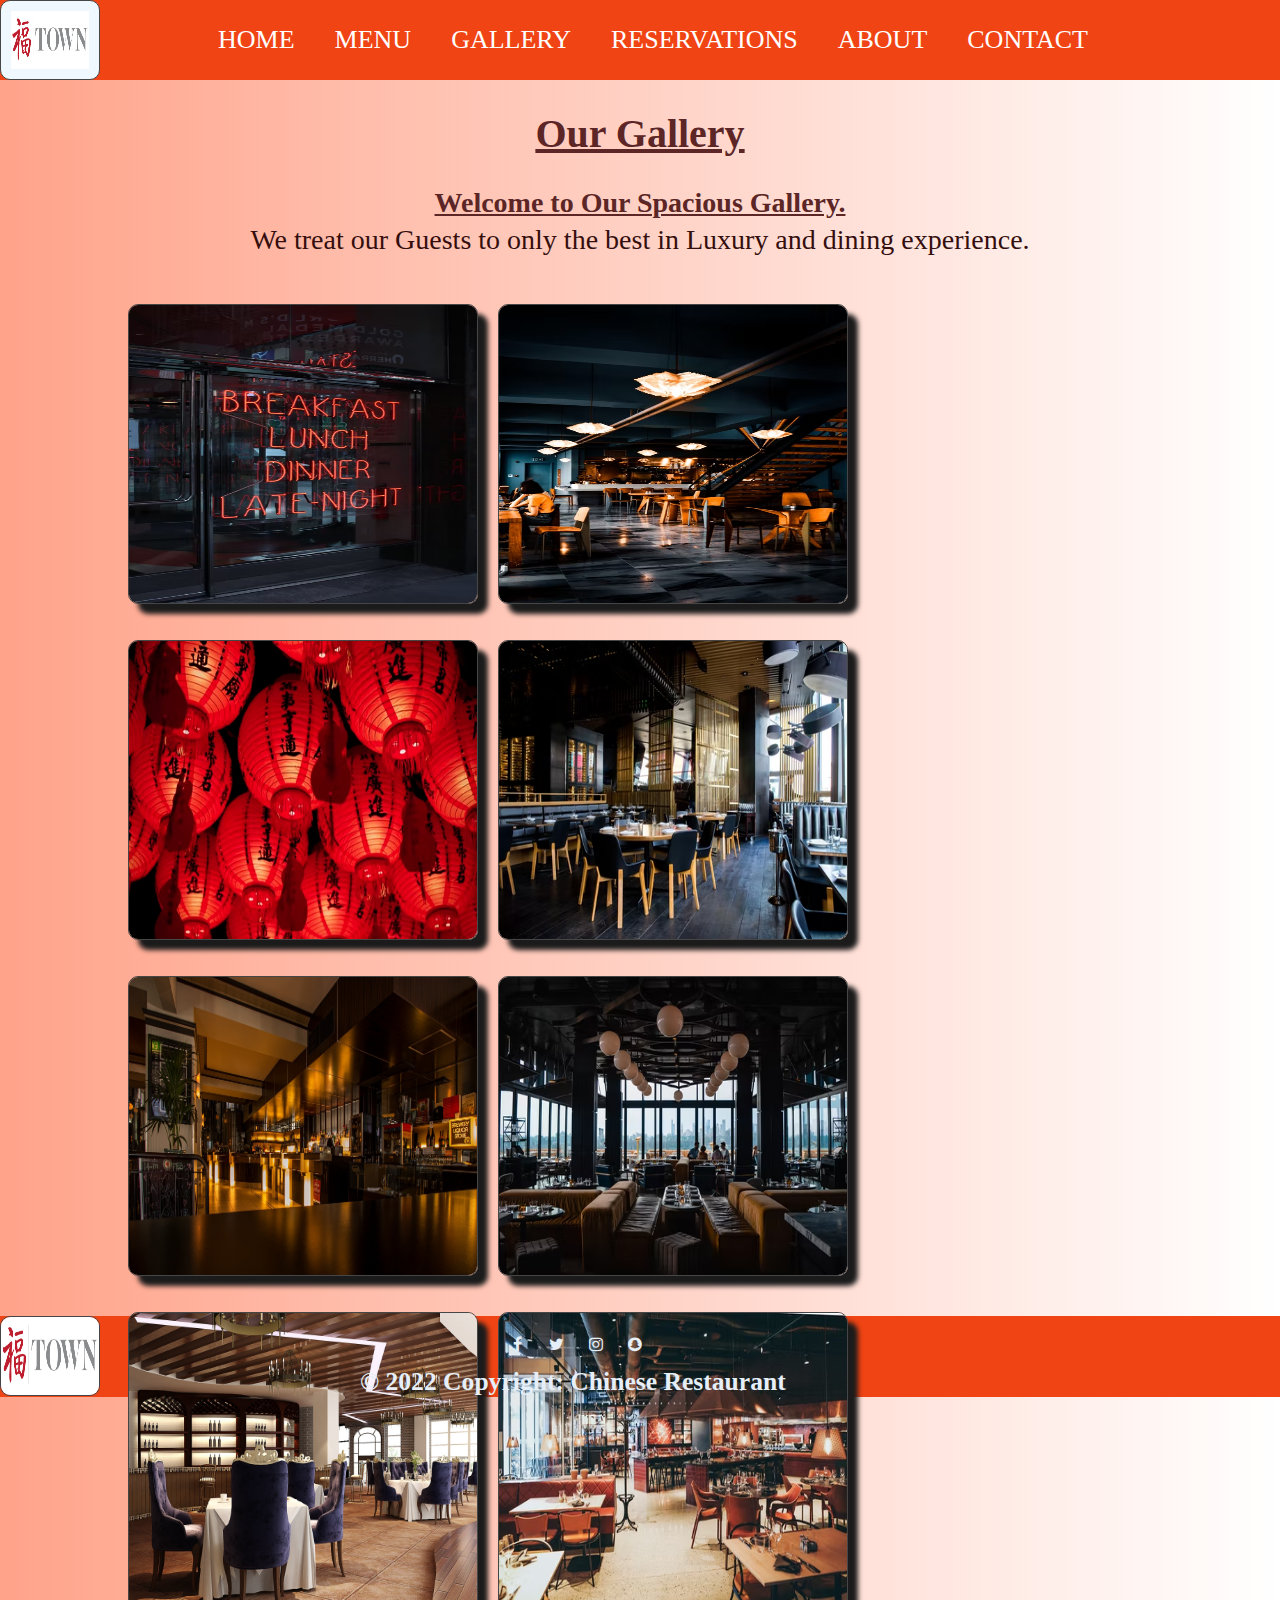
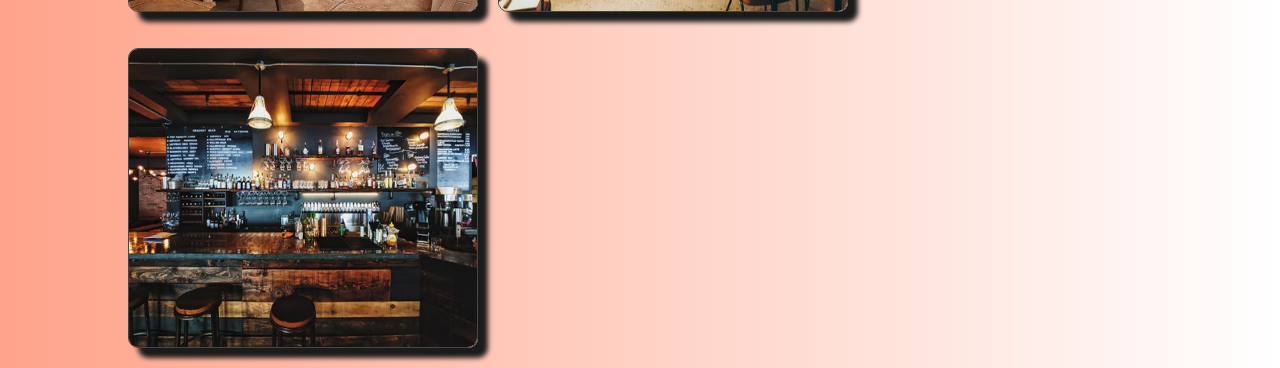
==== restaurant/gallery.html @ c2552bac "New files" ====
<!DOCTYPE html>
<html>

<head>
  <meta charset="utf-8" />
  <title>My website</title>
  <meta name="description"
    content="Chinese Cuisine has been providing the best in fine Chinese cuisine to the Fitchburg and Leominster areas since 1970" />
  <meta name="keywords" content="Gallery full of Chinese recipes, menus, location" />
  <meta name="vieport" content="width=device-width, initial-scale=1" />
  <link rel="stylesheet" href="styles/style.css" />
  <link rel="stylesheet" href="https://cdnjs.cloudflare.com/ajax/libs/font-awesome/4.7.0/css/font-awesome.min.css" />
</head>

<body>
  <!-- This section is where the main code is executed such as important UI elements, headers, and code to allow the user to access another page -->
  <header>
    <nav>
      <img src="images/logo2.png" alt="logo" width="100px" height="80px"
        style="float:left;background-color: aliceblue;padding:10px;">
      <ul style="float:left; margin-left:100px">
        <li><a href="index.html">Home</a></li>
        <li><a href="menu.html">Menu</a></li>
        <li><a href="gallery.html">Gallery</a></li>
        <li><a href="reservations.html">Reservations</a></li>        
        <li><a href="about.html">About</a></li>
        <li><a href="contact.html">Contact</a></li>
      </ul>
    </nav>
  </header>
  <h1 class="heading" style="text-decoration:underline;">Our Gallery</h1>
  <h2 style="font-size:28px;text-decoration:underline;">Welcome to Our Spacious Gallery.</h2>
  <p style="font-size:28px">We treat our Guests to only the best in Luxury and dining experience.</p>
  <!--This is our first heading -->
  <div class="contain_images ">
    <img src="images/entry.avif" alt="logo" width="350" height="300" class="figure custom" />
    <img src="images/dine.avif" alt="logo" width="350" height="300" class="figure custom" />
    <img src="images/lantern.avif" alt="logo" width="350" height="300" class="figure custom" />
    <img src="images/dining.avif" alt="logo" width="350" height="300" class="figure custom" />
    <img src="images/place2.jpg" alt="logo" width="350" height="300" class="figure custom" />
    <img src="images/lounge.avif" alt="logo" width="350" height="300" class="figure custom" />
    <img src="images/place.jpg" alt="logo" width="350" height="300" class="figure custom" />
    <img src="images/sitting.avif" alt="logo" width="350" height="300" class="figure custom" />
    <img src="images/bar.avif" alt="logo" width="350" height="300" class="figure custom" />
  </div>

  <footer>
    <div class="footer">
         <div class="footerstuff">
              <img src="images/logo2.png" alt="logo" width="100px" height="80px" />
              <div class="foot">
                   <a href="#" class="fa fa-facebook"></a>
                   <a href="#" class="fa fa-twitter"></a>
                   <a href="#" class="fa fa-instagram"></a>
                   <a href="#" class="fa fa-snapchat"></a>
                   <p class="copyright">© 2022 Copyright: Chinese Restaurant</p>
              </div>
         </div>
    </div>
</footer>

</body>

</html>
---- restaurant/styles/style.css ----
.img_logo {
  max-width: 100%;
  max-height: 100%;
}
h1,
h2 {
  color: #5c2626;
  font-family: "Athelas Regular", "Times New Roman";
  font-size: 230%;
  margin-top: 10px;
  text-align: center;
}
h3 {
  font-family: "Athelas Regular", "Times New Roman";
  font-size: 150%;
  padding-top: 30px;
  text-align: center;
}
h4 {
  font-family: "Athelas Regular", "Times New Roman";
  font-size: 150%;
  padding-top: 10px;
  float: left;
  text-align: center;
  color: #5c2626;
  margin-left:90px;
}
.custom {
  margin: 10px;
  box-shadow: 10px 10px 5px rgb(27, 27, 27);
}

.images {
  width: 80%;
  height: auto;
  margin-left: 200px;
  padding: 15px;
}

img {
  /* box-shadow: 10px 10px 5px rgb(0, 0, 0); */
  border: 1px solid rgb(71, 70, 70);
  border-radius: 10px;
}

.img_noodles {
  width: 300px;
  height: 200px;
}
.img_fish {
  width: 300px;
  height: 200px;
}
.img_shrimp {
  width: 300px;
  height: 200px;
}
p,option,label {
  color: #350e0e;
  text-align: center;
  font-family: Athelas Regular;
  font-size: 25px;
  padding-left: 20px;
  padding-top: 5px;
  padding-right: 20px;
  /* padding-bottom: 10px; */
}
.foods {
  width: 100%;
  height: auto;
  padding: 15px;
  padding-left: 40px;
  overflow-y: auto;
}

.row {
  width: 100%;
  /* padding-right: 2rem; */
}
.content {
  width: 100%;
  height: auto;
}
.contentabout {
  width: 100%;
  height: 500px;
}
.footerstuff {
  display: flex;
}
.foot {
  margin-top: 10px;
  align-items: center;
  margin-left: 25rem;
}
.items {
  height: auto;
  width: 30%;
  float: left;
  padding-left: 10px;
  margin: 10px;
  /* border: 1px solid black; */
  box-shadow: 5px 5px 2px rgb(126, 123, 123);
  border-radius: 5px;
}
.items:hover {
  background-color: #f8745d;
  color: #fff;
  box-shadow: 10px 10px 5px rgb(73, 70, 70);
}

* {
  padding: 0;
  margin: 0;
  text-decoration: none;
  list-style: none;
  box-sizing: border-box;
}
body {
  font-family: montserrat;
  background: #f1d1c7;
  /* background-image: linear-gradient(to right,#ffffff,#d48b77); */
  background-image: linear-gradient(270deg,#ffffff,#ffa38a);
  
}
nav {
  background: #f14414;
  height: 80px;
  width: 100%;
}
label.logo {
  color: #fff;
  font-size: 35px;
  line-height: 80px;
  padding: 0 100px;
  font-weight: bold;
}
nav ul {
  float: right;
  margin-right: 20px;
}
nav ul li {
  display: inline-block;
  line-height: 80px;
  margin: 0 5px;
}
nav ul li a {
  color: #fff;
  font-size: 26px;
  padding: 7px 13px;
  border-radius: 3px;
  text-transform: uppercase;
}
a.active,
a:hover {
  background: #f1d1c7;
  transition: 0.5s;
  color: #f14414;
}
.checkbtn {
  font-size: 30px;
  color: #fff;
  float: right;
  line-height: 80px;
  margin-right: 40px;
  cursor: pointer;
  display: none;
}
#check {
  display: none;
}
@media (max-width: 968px) {
  label.logo {
    font-size: 30px;
    padding-left: 50px;
  }
  nav ul li a {
    font-size: 16px;
  }
}
@media (max-width: 875px) {
  .checkbtn {
    display: block;
  }
  nav ul {
    position: fixed;
    width: 100%;
    height: 100vh;
    background: #8a8c8f;
    top: 80px;
    left: -100%;
    text-align: center;
    transition: all 0.5s;
  }
  nav ul li {
    display: block;
    margin: 50px 0;
    line-height: 30px;
  }
  nav ul li a {
    font-size: 20px;
  }
  a:hover,
  a.active {
    background: none;
    color: #8a8c8f;
  }
  #check:checked ~ ul {
    left: 0;
  }
}
footer {
  background-color: #f14414;
  color: #fff;
  height: auto;
  margin-top: 20px;
  left: 0;
  bottom: 0;
  width: 100%;
  /* position: fixed; */
}

.form {
  /* color:#000000; */
  display: flex;
  flex-direction: column;
  margin: 1rem 5rem 0rem 0rem;
  padding: 1rem;
  justify-content: center;
  text-align: center;
  /* border: 1px solid red; */
}
.word {
  color: rgb(173, 16, 16);
}

.button {
  border-radius: 4px;
  width: 22%;
  margin: 6px 0;
  margin-left: 20rem;
  align-items: center;
  justify-content: center;
  text-align: center;
  padding: 10px 5px;
  background-color: rgb(230, 74, 74);
  font-size: 15px;
  color:#ffffff;
}
.heading {
  font-family: Athelas Regular;
  font-size: 40px;
  text-align: center;
  padding: 0.5em;
}
.forminput {
  background-color: #fff;
  width: 900px;
  margin-left: 250px;
  /* display: flexbox; */
  /* color: #000000; */
  border: 1px solid red;
}
.formlabel {
  background-color: #fff;
  width: 900px;
  /* margin-left: 250px; */
  /* display: flexbox; */
  /* color: #000000; */
  border: 1px solid red;
}
h5 {
  text-align: center;
  font-size: 140%;
  margin-top: 2rem;
}
.contain_images {
  /* display: flex; */
  flex-wrap: wrap;
  gap: 3rem;
  margin: 2rem 7rem 8rem 7rem;
  /* padding: 0px 0px 10px 10px; */
  height: 900px;
}

.figure {
  margin: 1rem 0rem 1rem 1rem;
}
.reserves {
  width: fit-content;
  margin-left: 290px;
}
.reserveContainer {
  display: flex;
  flex-direction: column;
  justify-content: center;
}
.reserve {
  font-weight: bolder;
  font-size: 150%;
  text-align: center;
  margin: 2rem;
}

.link {
  text-align: center;
  font-weight: bold;
  font-size: 120%;
  color: #350e0e;
}
.textArea,select {
  width: 60%;
  text-align: left;
  margin-left: 10rem;
  font-size:22px;
  color: #350e0e;
  /* padding-left: 20px; */
  font-family: Athelas Regular;
  border:1px solid black;
}
.input {
  width: 60%;
  padding: 10px 15px;
  margin: 10px 0;
  margin-left: 10rem;
  display: block;
  /* border: 1px solid #ccc; */
  border-radius: 4px;
  box-sizing: border-box;
  font-size: 15px;
  color: #350e0e;
}
input::placeholder{
  font-size: 20px;
  color: #350e0e;
}

#places {
  width: 60%;
  padding: 10px 15px;
  margin: 10px 0;
  margin-left: 10rem;
  display: block;
  border: 1px solid rgb(0, 0, 0);
  border-radius: 4px;
  box-sizing: border-box;
}
.fa {
  padding: 10px;
  font-size: 20x;
  width: 35px;
  text-align: center;
  text-decoration: none;
}

.fa:hover {
  opacity: 0.7;
  color: #2b1712;
}

.fa-facebook {
  /* background: #3b5998; */
  color: #e6eef7;
}

.fa-twitter {
  /* background: #55acee; */
  color: #e6eef7;
}

.fa-instagram {
  /* background: #d3091346; */
  color: #e6eef7;
}

.fa-snapchat {
  /* background: #ecea4b; */
  color: #e6eef7;
}
.copyright {
  color: #e6eef7;
  font-weight: bold;
  font-size: 1.6rem;
  margin-left: -10rem;
  /* margin-top: 2rem; */
}
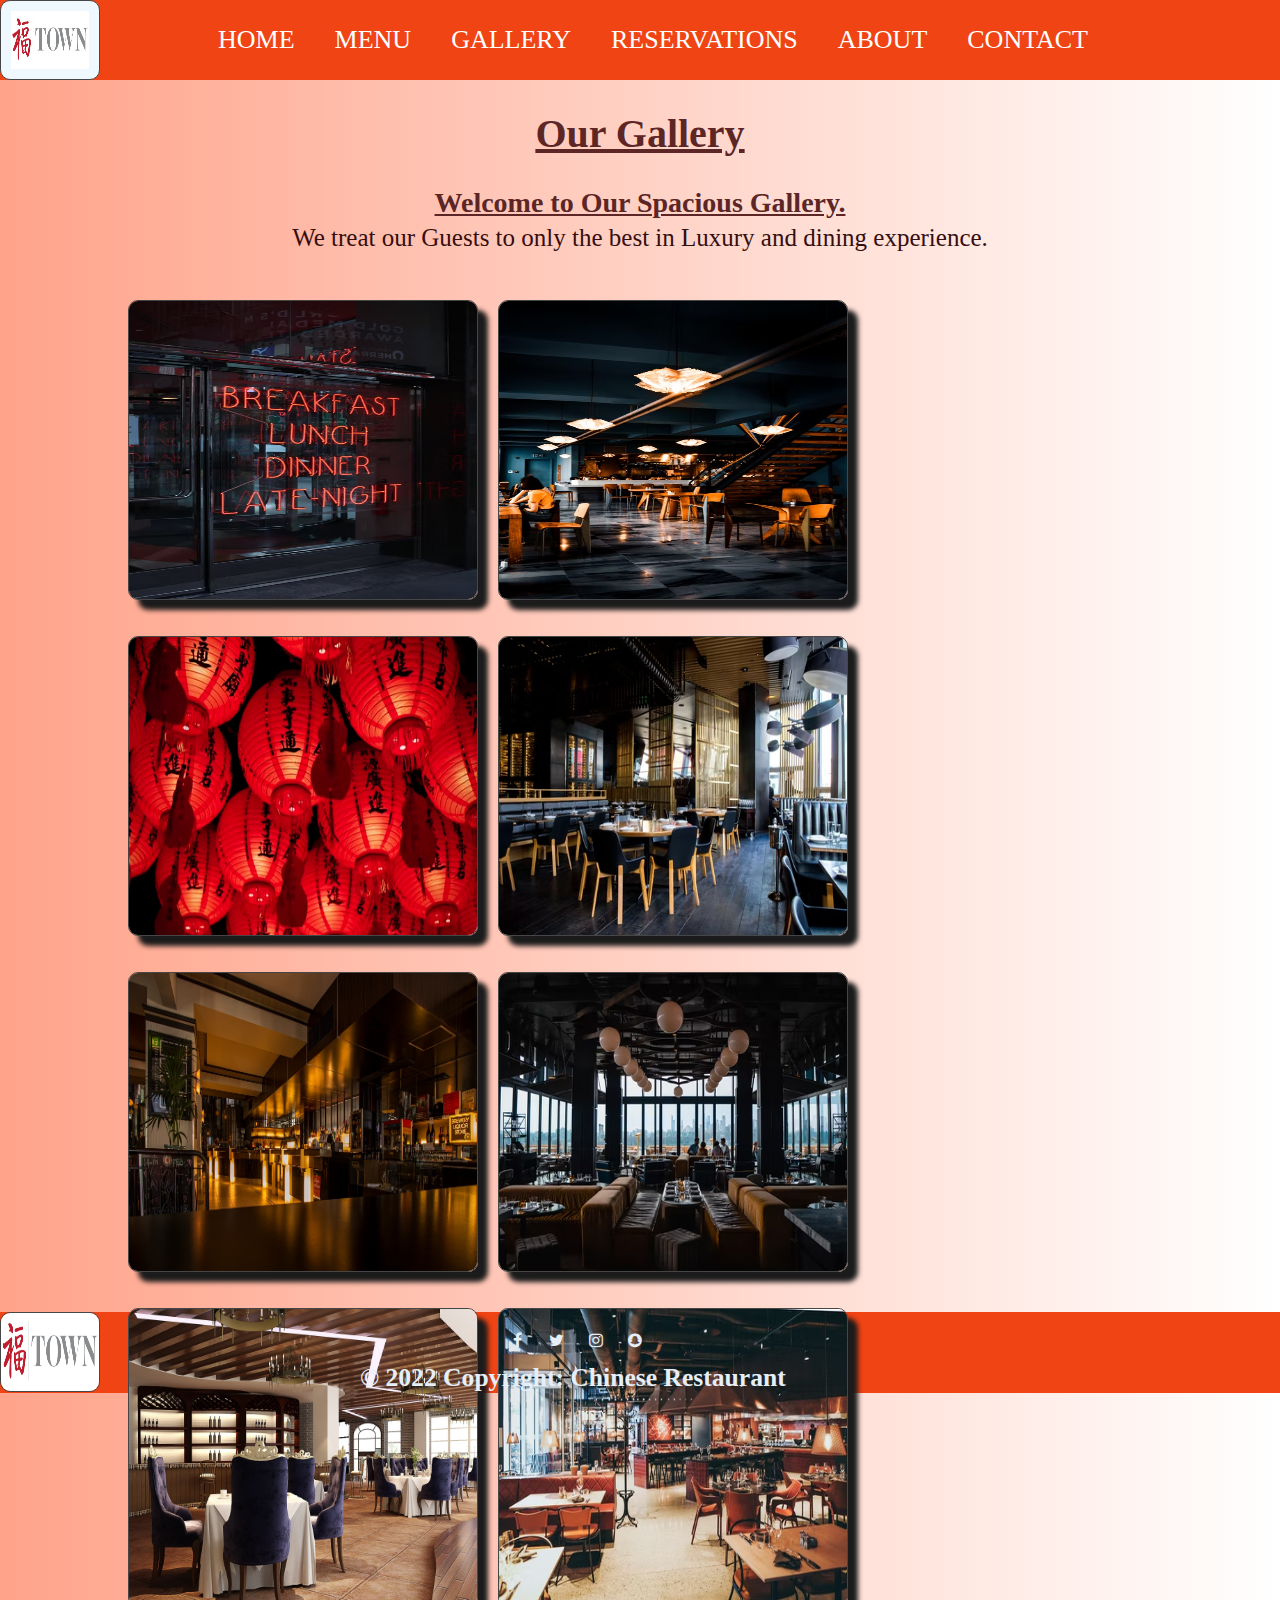
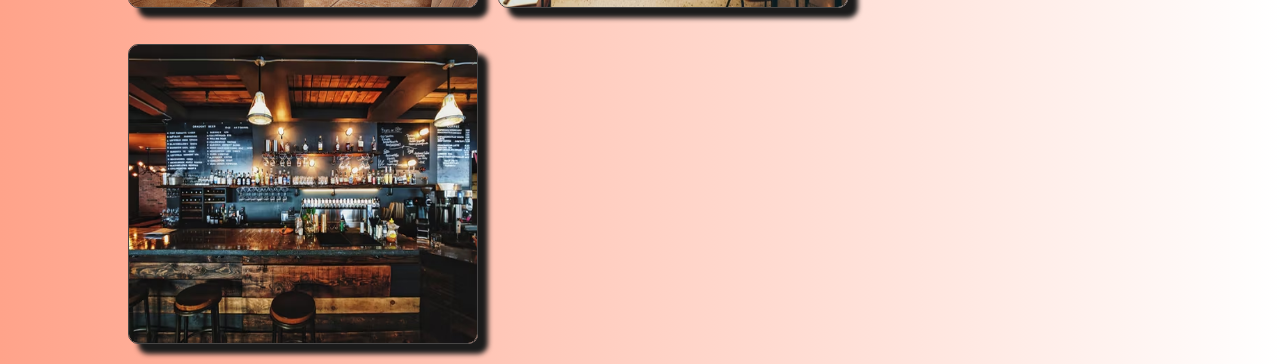
==== commit 5e96ae46: "gallery" ====
--- a/restaurant/gallery.html
+++ b/restaurant/gallery.html
@@ -30,7 +30,7 @@
   </header>
   <h1 class="heading" style="text-decoration:underline;">Our Gallery</h1>
   <h2 style="font-size:28px;text-decoration:underline;">Welcome to Our Spacious Gallery.</h2>
-  <p style="font-size:28px">We treat our Guests to only the best in Luxury and dining experience.</p>
+  <p style="font-size:25px">We treat our Guests to only the best in Luxury and dining experience.</p>
   <!--This is our first heading -->
   <div class="contain_images ">
     <img src="images/entry.avif" alt="logo" width="350" height="300" class="figure custom" />
